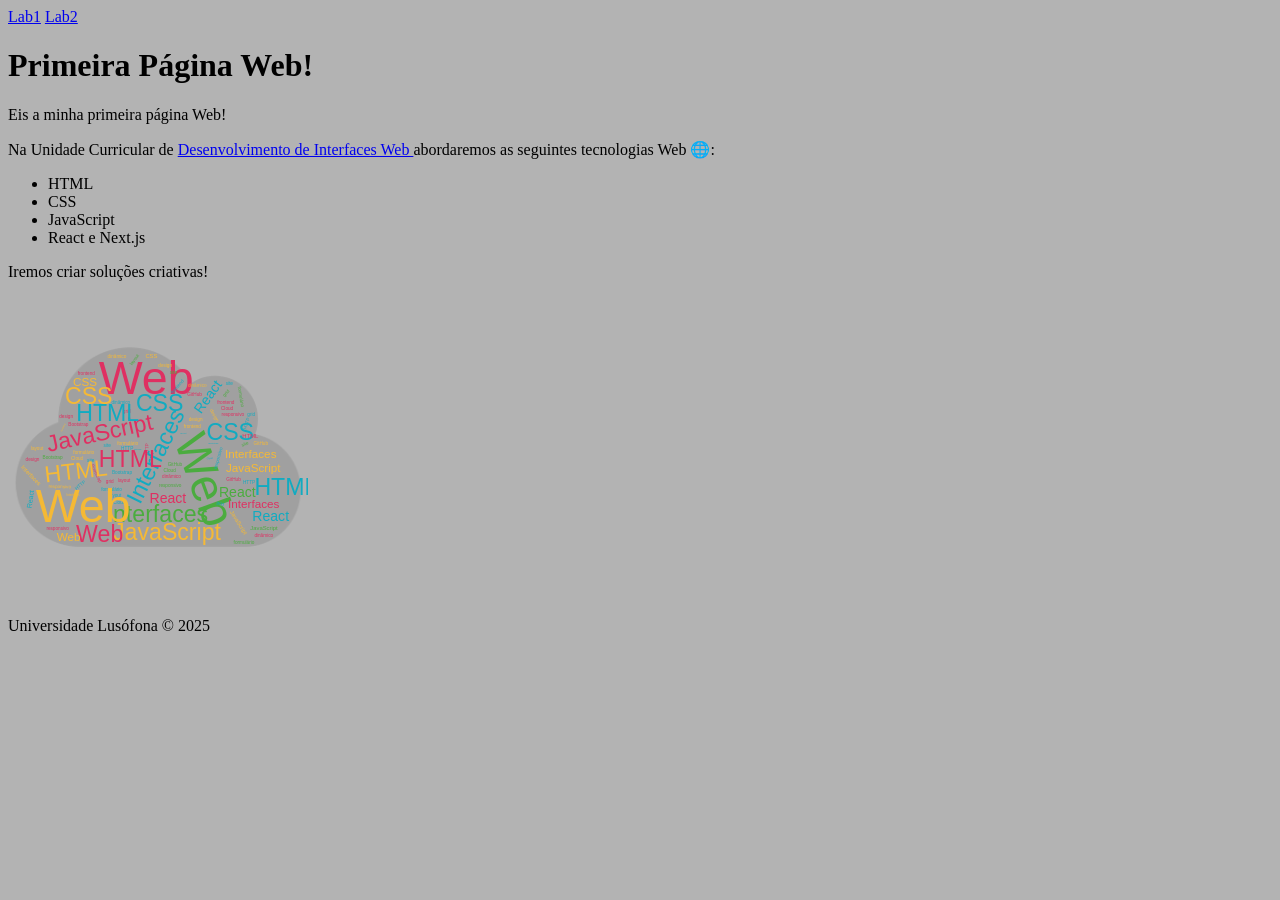
==== index.html @ bc2b9238 "primeira página web" ====
<!DOCTYPE html>
<html lang="en">
<head>
    <meta charset="UTF-8">
    <meta name="viewport" content="width=device-width, initial-scale=1.0">
    <title>Primeira Página</title>
    <link rel="stylesheet" href="styles.css" />
</head>
<body>
    <a href="lab1/index.html" target="_blank">Lab1</a>
    <a href="lab2/index.html" target="_blank">Lab2</a>
    <header>
        <h1>Primeira Página Web!</h1>
    </header>

    <main>
        <p>Eis a minha primeira página Web!</p>
        <p>
            Na Unidade Curricular de
            <a href="https://moodle.ensinolusofona.pt/course/view.php?id=11232">
                Desenvolvimento de Interfaces Web
            </a>
            abordaremos as seguintes tecnologias Web &#127760;:
        </p>
        <ul>
            <li>HTML</li>
            <li>CSS</li>
            <li>JavaScript</li>
            <li>React e Next.js</li>
        </ul>
        <p>Iremos criar soluções criativas!</p>
        <img src="images/diw.svg" alt="Desenvolvimento de Interfaces Web">
    </main>

    <footer>
        <p>Universidade Lusófona © 2025</p>
    </footer>

</body>
</html>
---- styles.css ----
body {
    background-color: #b3b3b3;
}
img { 
    width: 300px;
}
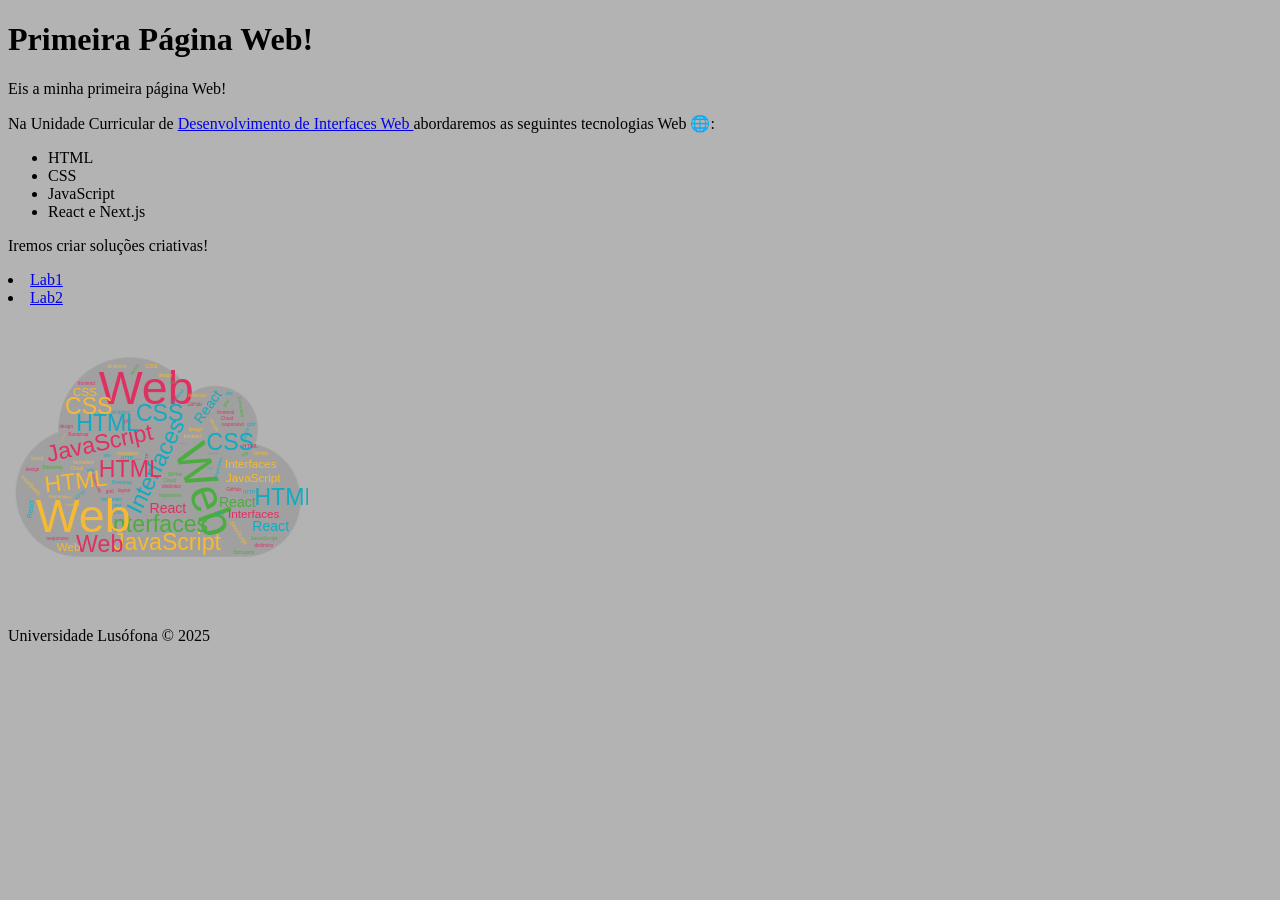
==== commit e5d8ce35: "primeira página web" ====
--- a/index.html
+++ b/index.html
@@ -7,8 +7,6 @@
     <link rel="stylesheet" href="styles.css" />
 </head>
 <body>
-    <a href="lab1/index.html" target="_blank">Lab1</a>
-    <a href="lab2/index.html" target="_blank">Lab2</a>
     <header>
         <h1>Primeira Página Web!</h1>
     </header>
@@ -29,6 +27,8 @@
             <li>React e Next.js</li>
         </ul>
         <p>Iremos criar soluções criativas!</p>
+        <li><a href="lab1/index.html" target="_blank">Lab1</a></li>
+        <li><a href="lab2/index.html" target="_blank">Lab2</a></li>
         <img src="images/diw.svg" alt="Desenvolvimento de Interfaces Web">
     </main>
 
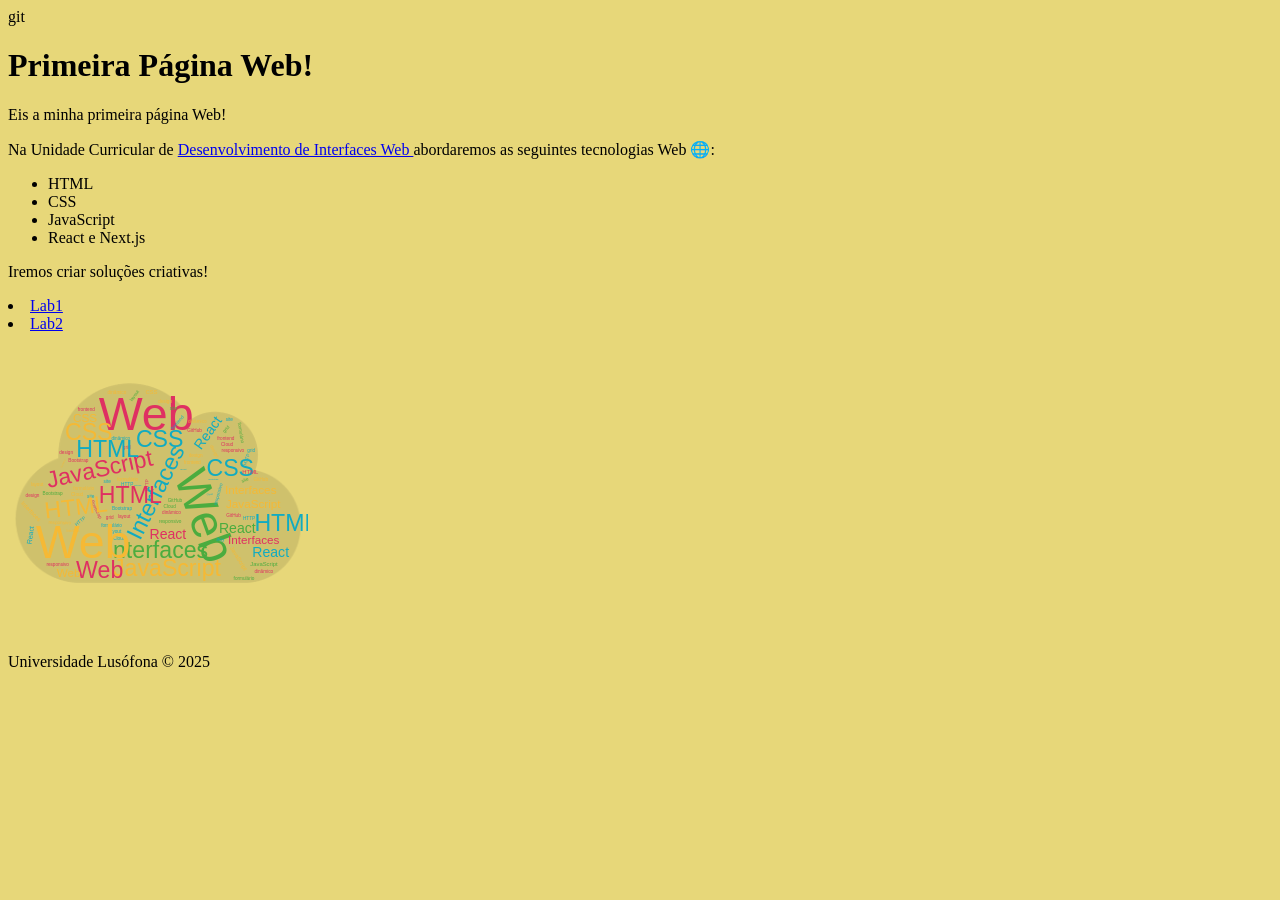
==== commit d7ca5702: "primeira página web" ====
--- a/index.html
+++ b/index.html
@@ -7,6 +7,8 @@
     <link rel="stylesheet" href="styles.css" />
 </head>
 <body>
+    <nav>git
+    </nav>
     <header>
         <h1>Primeira Página Web!</h1>
     </header>
--- a/styles.css
+++ b/styles.css
@@ -1,5 +1,5 @@
 body {
-    background-color: #b3b3b3;
+    background-color: #e7d779;
 }
 img { 
     width: 300px;
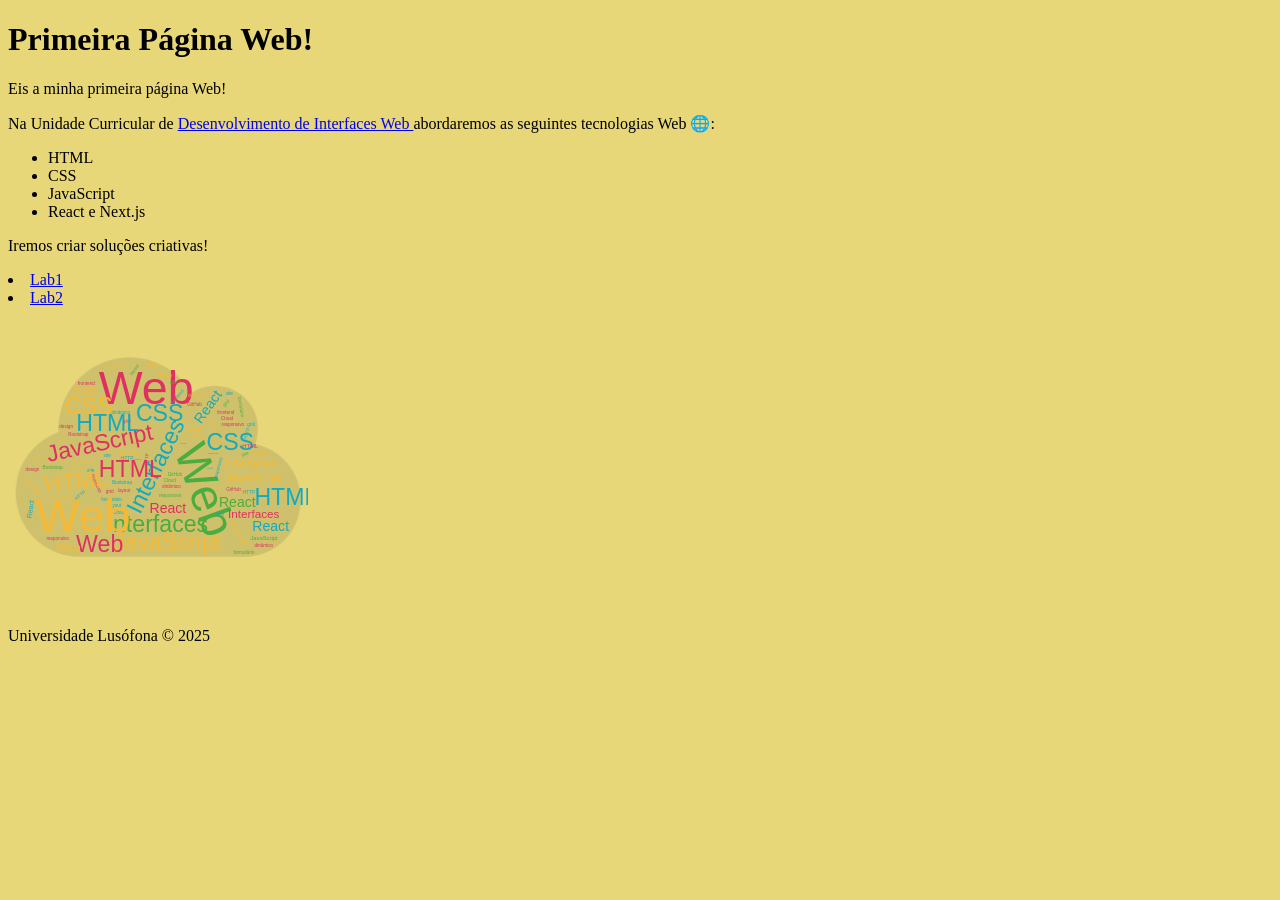
==== commit 74dac2f0: "primeira página web" ====
--- a/index.html
+++ b/index.html
@@ -7,8 +7,7 @@
     <link rel="stylesheet" href="styles.css" />
 </head>
 <body>
-    <nav>git
-    </nav>
+    <nav></nav>
     <header>
         <h1>Primeira Página Web!</h1>
     </header>
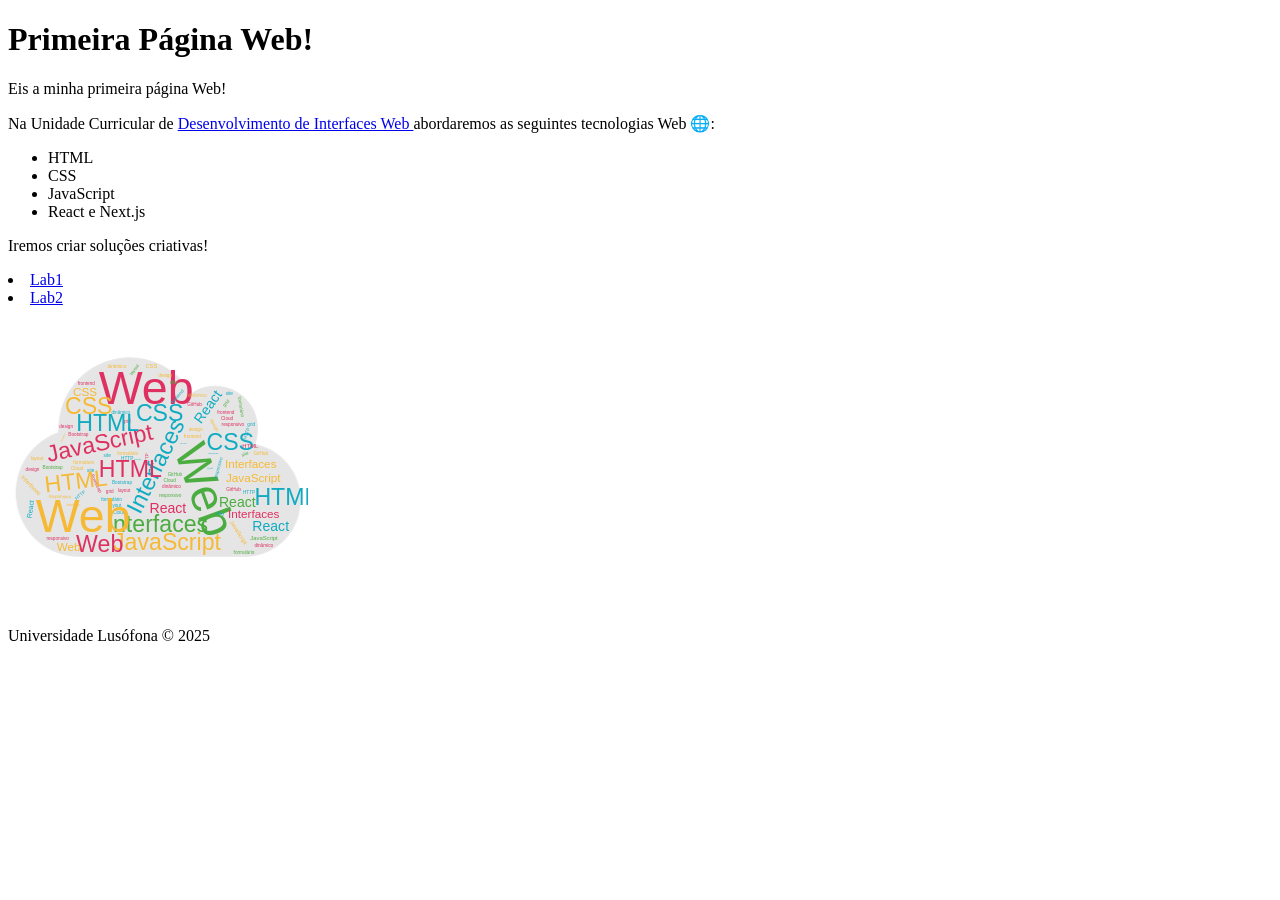
==== commit 2b657156: "primeira página web" ====
--- a/index.html
+++ b/index.html
@@ -36,6 +36,5 @@
     <footer>
         <p>Universidade Lusófona © 2025</p>
     </footer>
-
 </body>
 </html>
--- a/styles.css
+++ b/styles.css
@@ -1,6 +1,25 @@
 body {
-    background-color: #e7d779;
+    background-color: #ffffff;
 }
 img { 
     width: 300px;
-}+}
+.Fotografias {
+    display: flex;
+    flex-direction: row;
+    flex-wrap: wrap;
+    gap: 10px;
+}
+.Fotografias img {
+    width: 150px;
+    border-radius: 20px;
+}
+.poema li:first-child::first-letter {
+    font-size:26px;
+    font-style:italic;
+    padding-right:4px;
+}
+table, th, td {
+  border: 1px solid black;
+  border-collapse: collapse;
+}
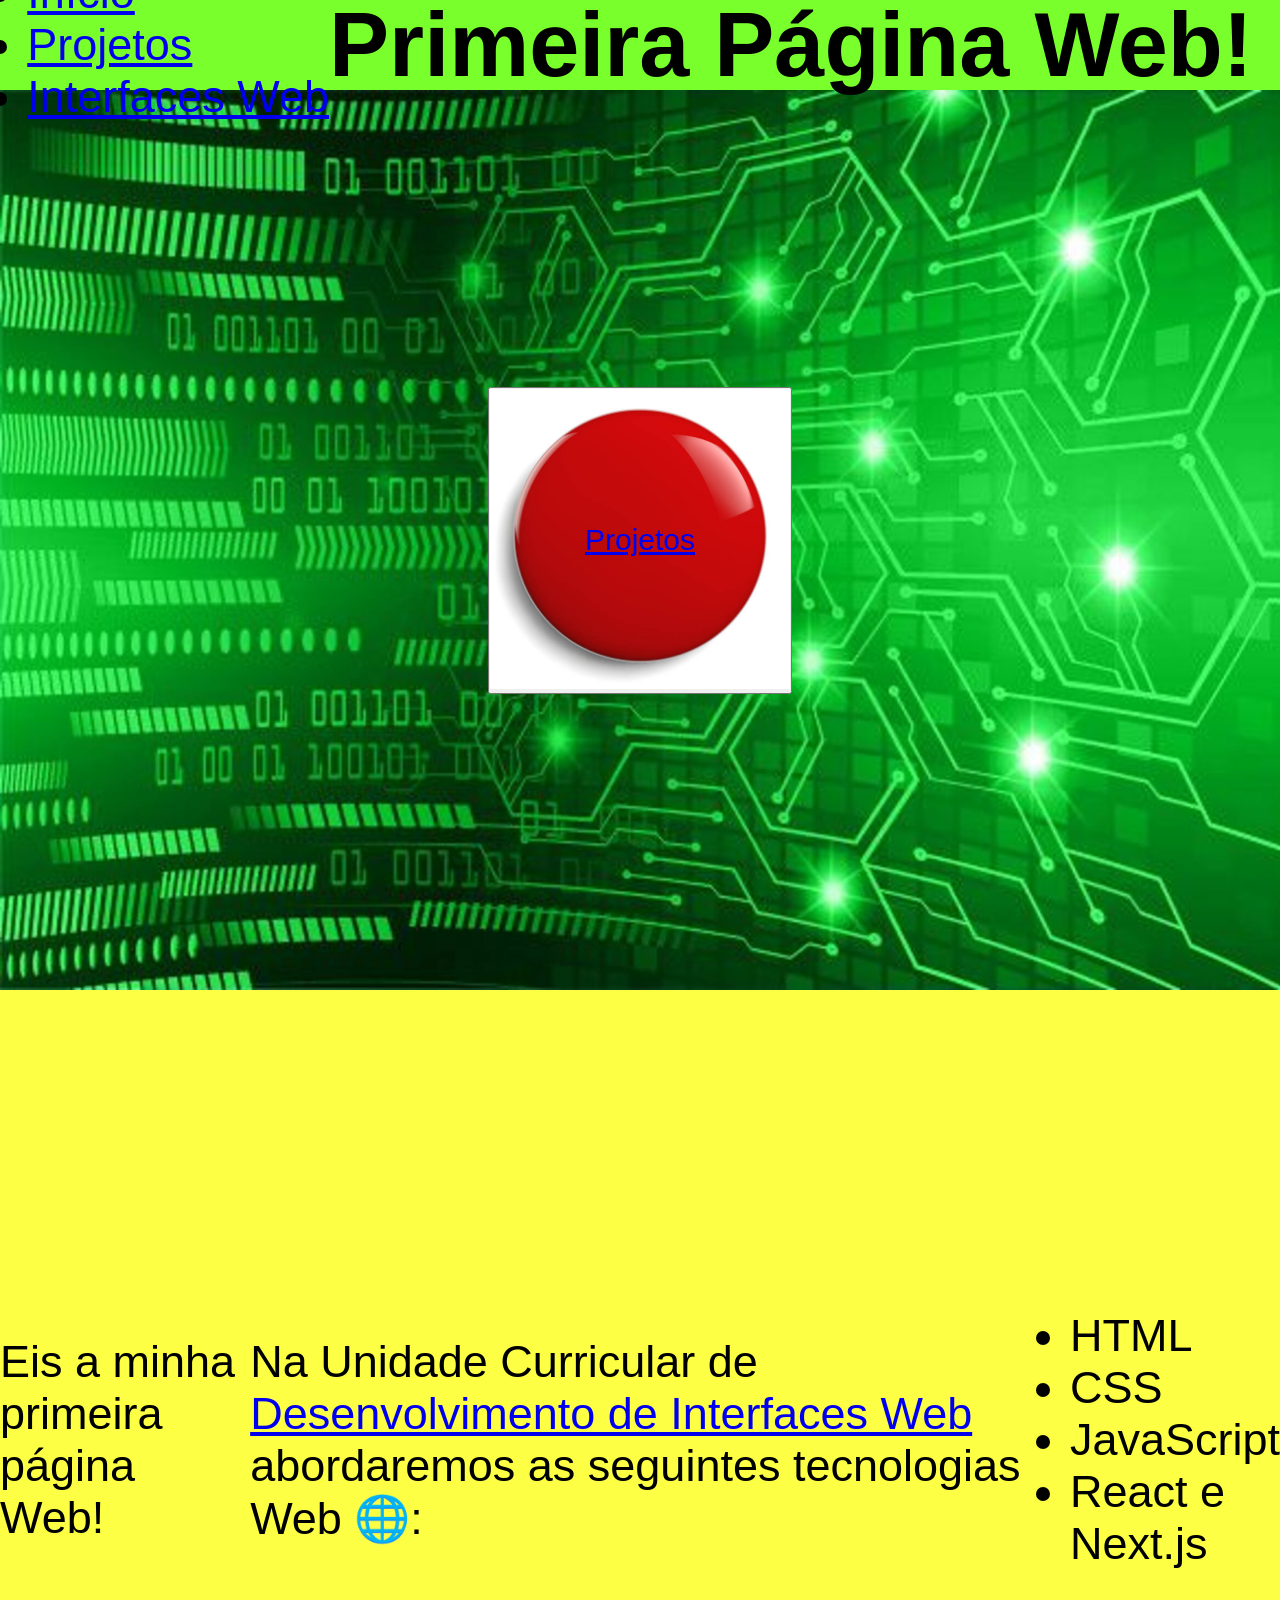
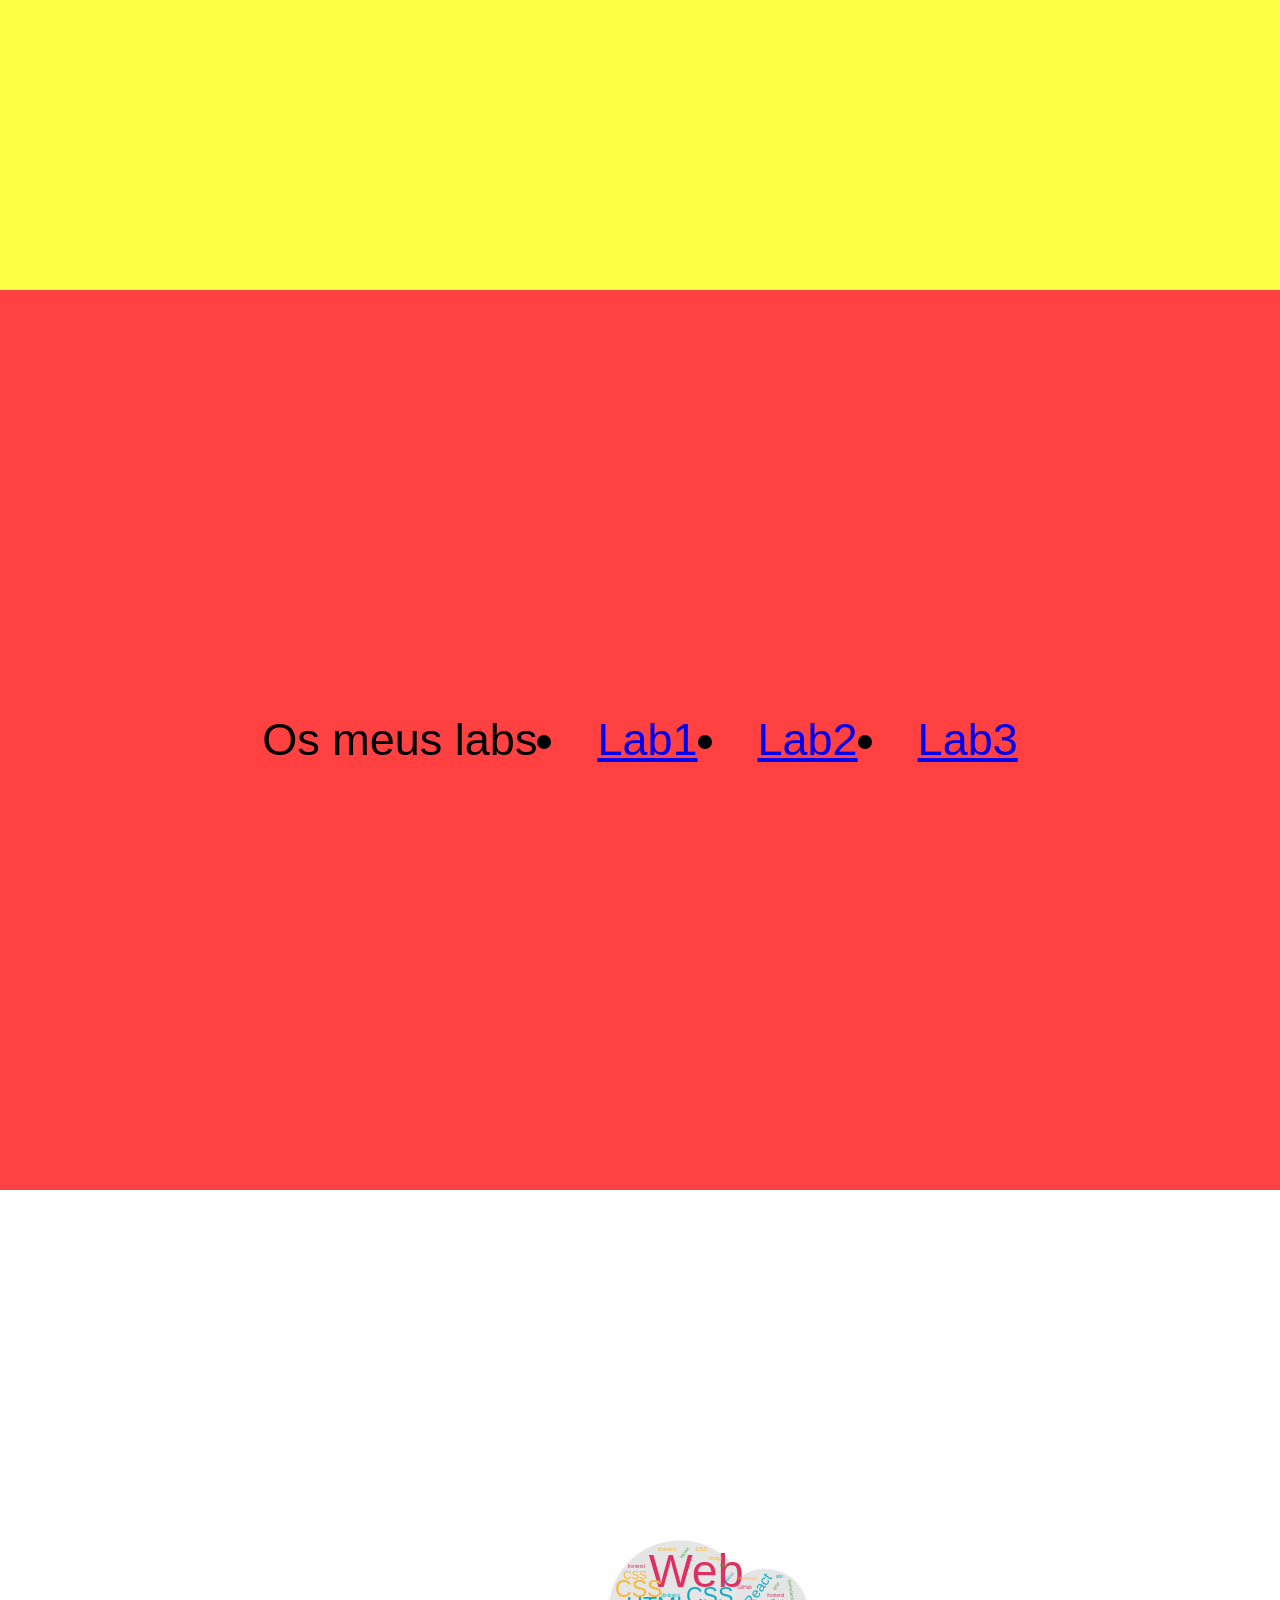
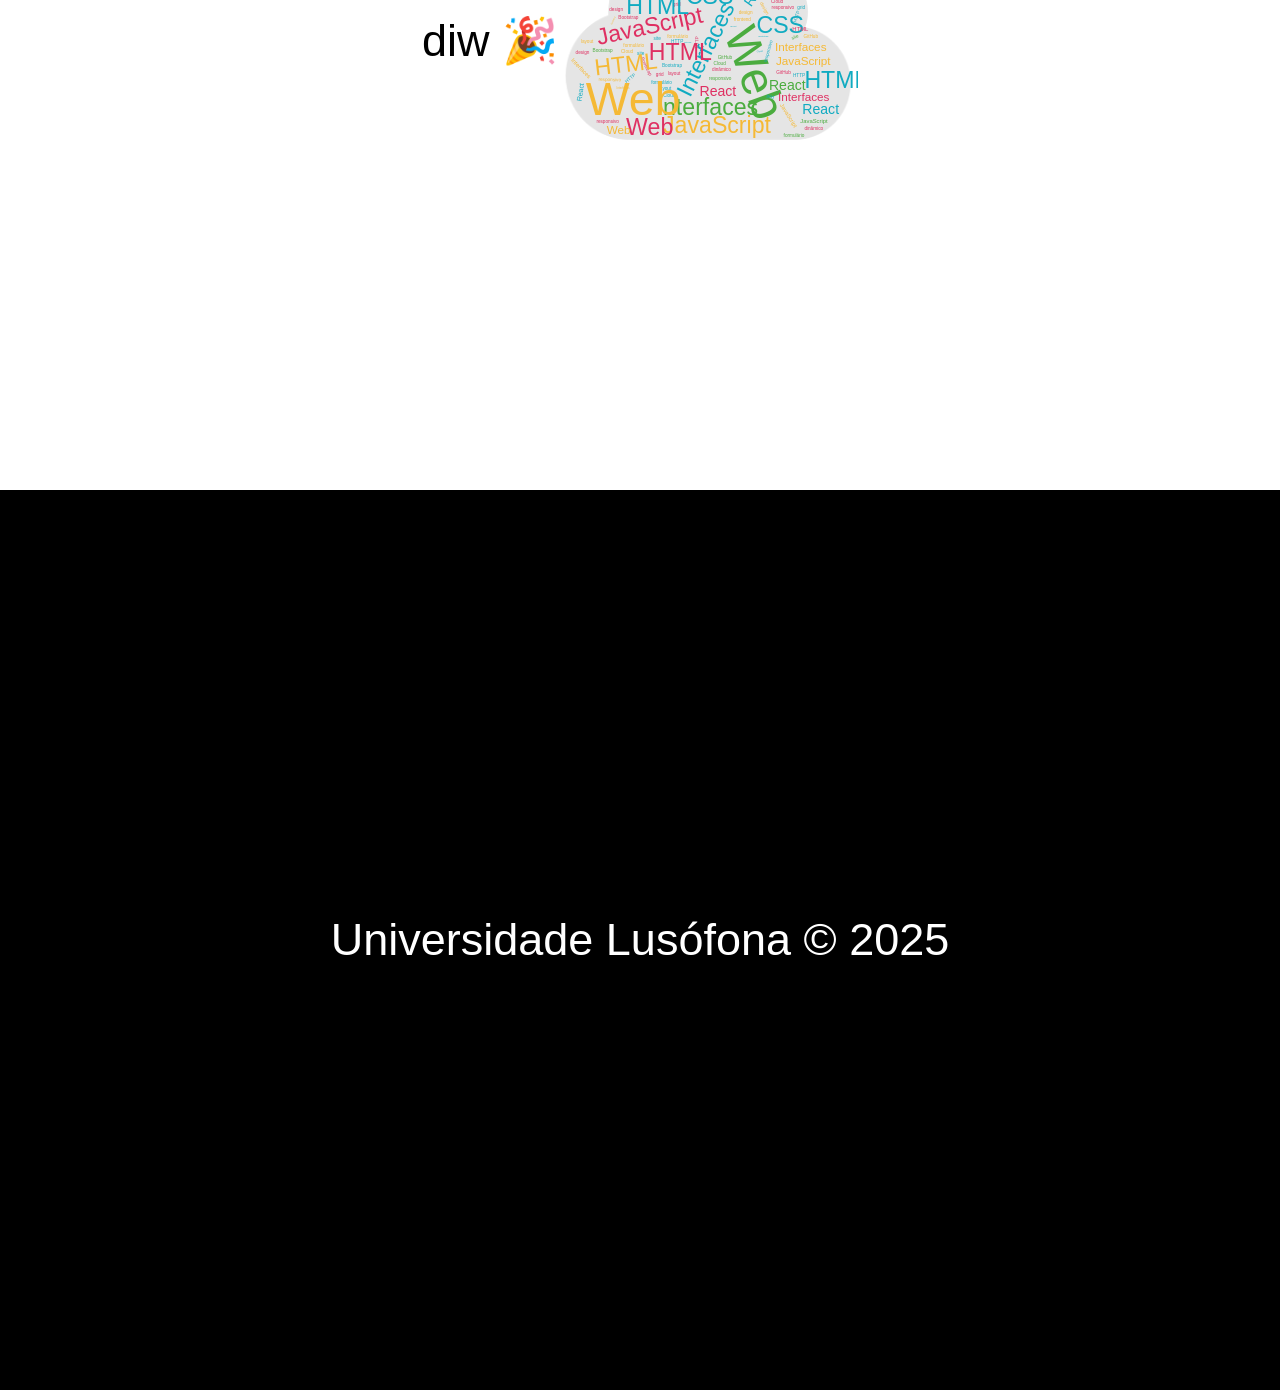
==== commit bf4d0db6: "primeira página web" ====
--- a/index.html
+++ b/index.html
@@ -7,30 +7,50 @@
     <link rel="stylesheet" href="styles.css" />
 </head>
 <body>
-    <nav></nav>
     <header>
+        <nav>
+            <ul class="navBar">
+                <li><a href="#inicio">Início</a></li>
+                <li><a href="#projetos">Projetos</a></li>
+                <li><a href="#cadeira">Interfaces Web</a></li>
+            </ul>
+        </nav>
         <h1>Primeira Página Web!</h1>
     </header>
 
     <main>
-        <p>Eis a minha primeira página Web!</p>
-        <p>
-            Na Unidade Curricular de
-            <a href="https://moodle.ensinolusofona.pt/course/view.php?id=11232">
-                Desenvolvimento de Interfaces Web
-            </a>
-            abordaremos as seguintes tecnologias Web &#127760;:
-        </p>
-        <ul>
-            <li>HTML</li>
-            <li>CSS</li>
-            <li>JavaScript</li>
-            <li>React e Next.js</li>
-        </ul>
-        <p>Iremos criar soluções criativas!</p>
-        <li><a href="lab1/index.html" target="_blank">Lab1</a></li>
-        <li><a href="lab2/index.html" target="_blank">Lab2</a></li>
-        <img src="images/diw.svg" alt="Desenvolvimento de Interfaces Web">
+        <section class="inicio">
+            <button class="container">
+                <img src="images/istockphoto-959978484-612x612.jpg" alt="">
+                <div class="botao"><a href="#projetos">Projetos</a></img></div>
+            </button>
+        </section>
+        <section class="cadeira">
+            <p>Eis a minha primeira página Web!</p>
+            <p>
+                Na Unidade Curricular de
+                <a href="https://moodle.ensinolusofona.pt/course/view.php?id=11232">
+                    Desenvolvimento de Interfaces Web
+                </a>
+                abordaremos as seguintes tecnologias Web &#127760;:
+            </p>
+            <ul>
+                <li>HTML</li>
+                <li>CSS</li>
+                <li>JavaScript</li>
+                <li>React e Next.js</li>
+            </ul>
+        </section>
+        <section id="projetos">
+            <p>Os meus labs</p>
+            <li><a href="lab1/index.html" target="_blank">Lab1</a></li>
+            <li><a href="lab2/index.html" target="_blank">Lab2</a></li>
+            <li><a href="lab3/index.html" target="_blank">Lab3</a></li>
+        </section>
+        <section>
+            <p>diw 🎉</p>
+            <img src="images/diw.svg" alt="Desenvolvimento de Interfaces Web">
+        </section>
     </main>
 
     <footer>
--- a/styles.css
+++ b/styles.css
@@ -4,22 +4,66 @@
 img { 
     width: 300px;
 }
-.Fotografias {
-    display: flex;
-    flex-direction: row;
-    flex-wrap: wrap;
-    gap: 10px;
+* {
+  font-family: sans-serif;
+  padding: 0;
+  margin: 0;
 }
-.Fotografias img {
-    width: 150px;
-    border-radius: 20px;
+
+header,footer, section, footer {
+  display: flex;
+  justify-content: center;
+  align-items: center;
+  font-size: 5vh;
 }
-.poema li:first-child::first-letter {
-    font-size:26px;
-    font-style:italic;
-    padding-right:4px;
+
+header {
+  background: rgb(121, 255, 44);
+  position: sticky;
+  height: 10vh;
+  top: 0;
 }
-table, th, td {
-  border: 1px solid black;
-  border-collapse: collapse;
+
+section:nth-child(1){
+  height: 100vh;
+  background-image: url("images/fb3552daa27822a4655400f8ca17f27a\ \(1\).jpg");
+  background-size: cover;
 }
+
+section:nth-child(2) {
+  height: 100vh;
+  background: rgb(252, 255, 68);
+}
+
+section:nth-child(3) {
+  height: 100vh;
+  background: rgb(255, 65, 65);
+}
+
+section:nth-child(4) {
+  height: 100vh;
+}
+
+footer {
+  height: 100vh;
+  background: black;
+  color: white;
+}
+
+.container {
+  position: relative;
+  text-align: center;
+  color: white;
+}
+
+.botao{
+  font-size: 30px;
+  position: absolute;
+  top: 50%;
+  left: 50%;
+  transform: translate(-50%, -50%);
+}
+
+.navbar{
+    font-size: 20px;
+}
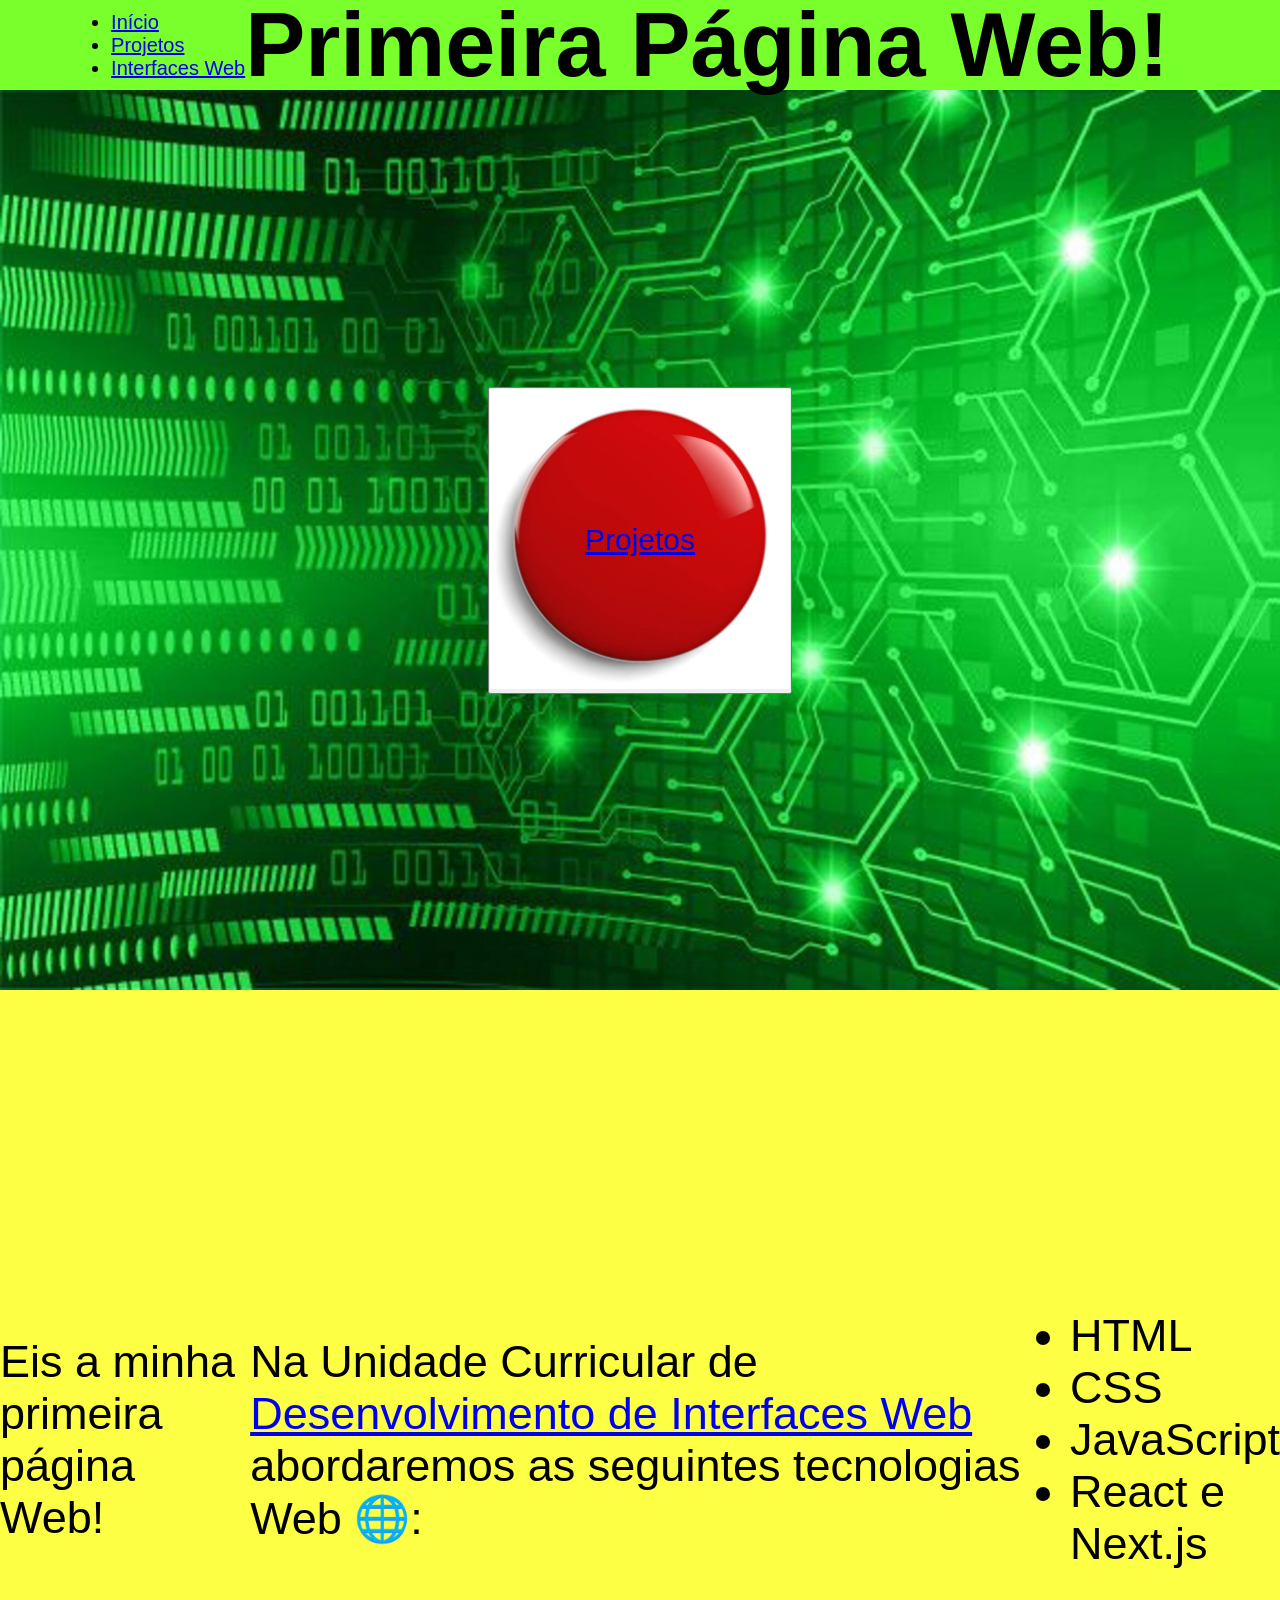
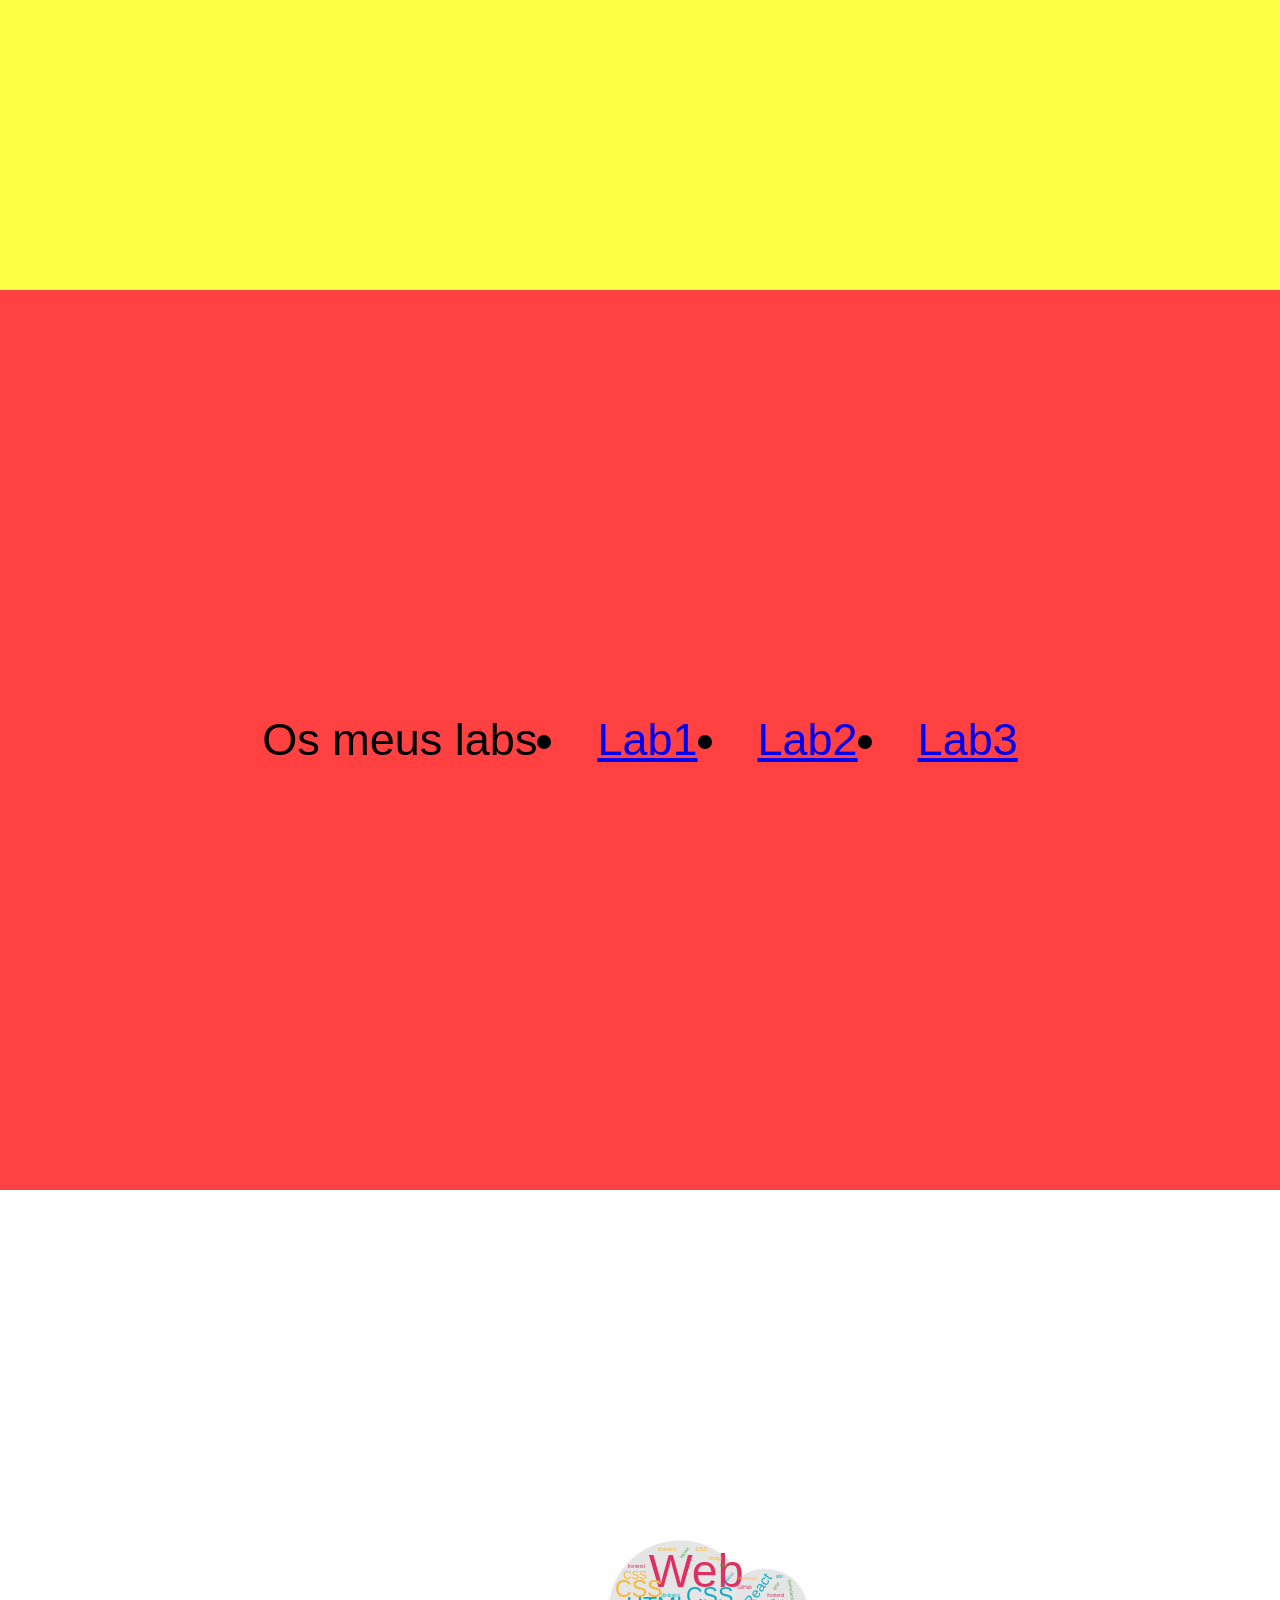
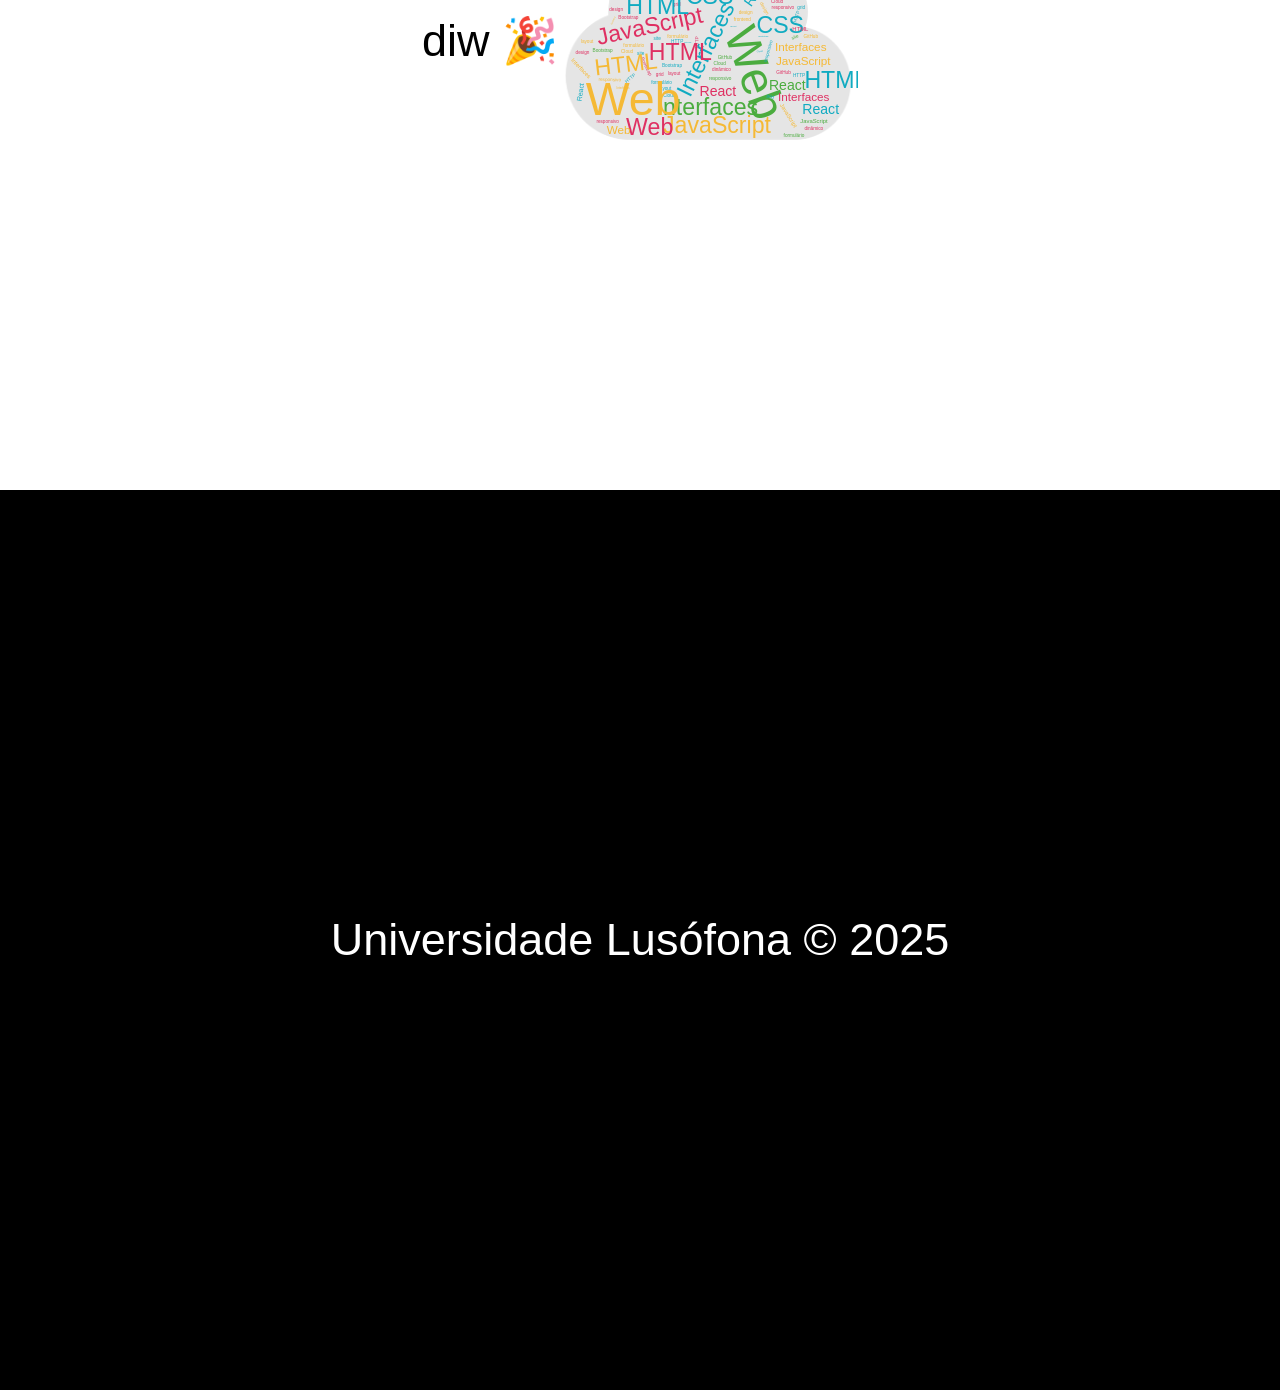
==== commit 94a9fb9d: "primeira página web" ====
--- a/index.html
+++ b/index.html
@@ -19,13 +19,12 @@
     </header>
 
     <main>
-        <section class="inicio">
+        <section id="inicio">
             <button class="container">
-                <img src="images/istockphoto-959978484-612x612.jpg" alt="">
-                <div class="botao"><a href="#projetos">Projetos</a></img></div>
+                <img src="images/istockphoto-959978484-612x612.jpg" alt=""><div class="botao"><a href="#projetos">Projetos</a></img></div>
             </button>
         </section>
-        <section class="cadeira">
+        <section id="cadeira">
             <p>Eis a minha primeira página Web!</p>
             <p>
                 Na Unidade Curricular de
--- a/styles.css
+++ b/styles.css
@@ -64,6 +64,6 @@
   transform: translate(-50%, -50%);
 }
 
-.navbar{
+nav{
     font-size: 20px;
 }
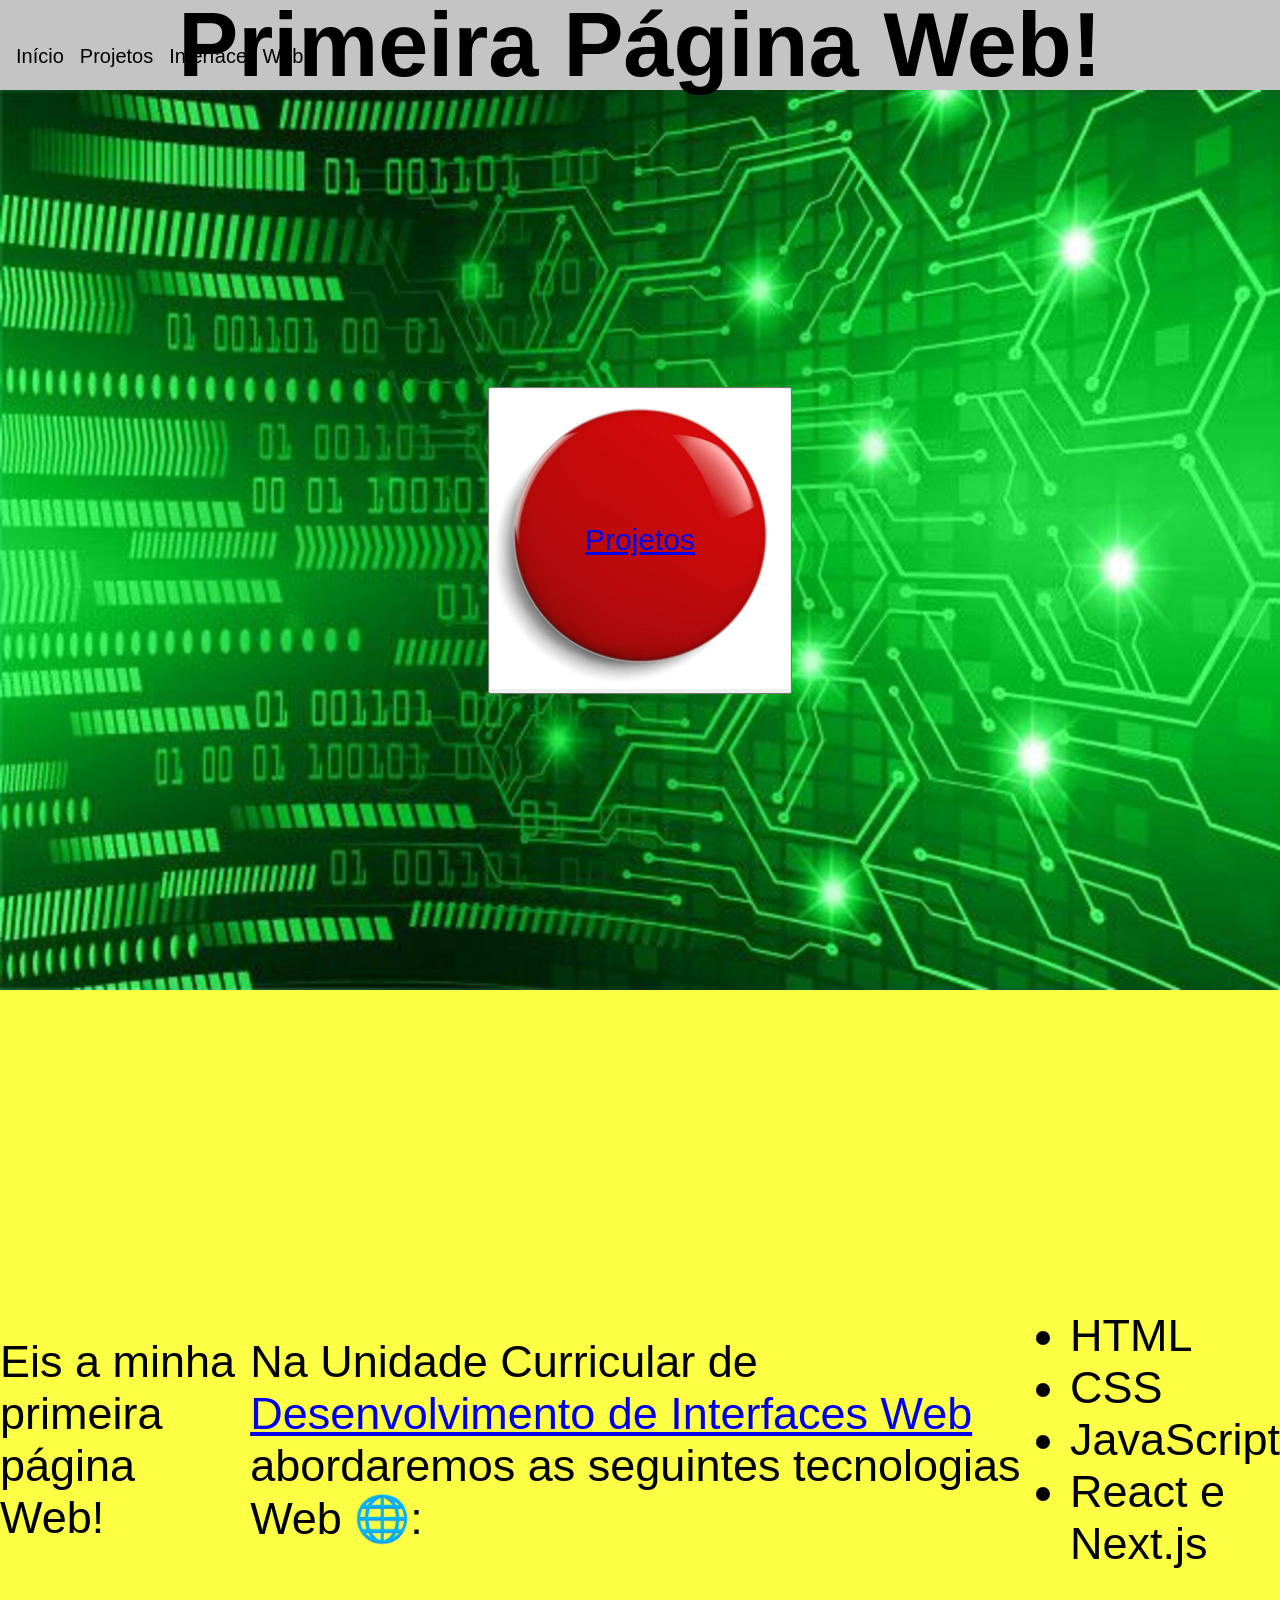
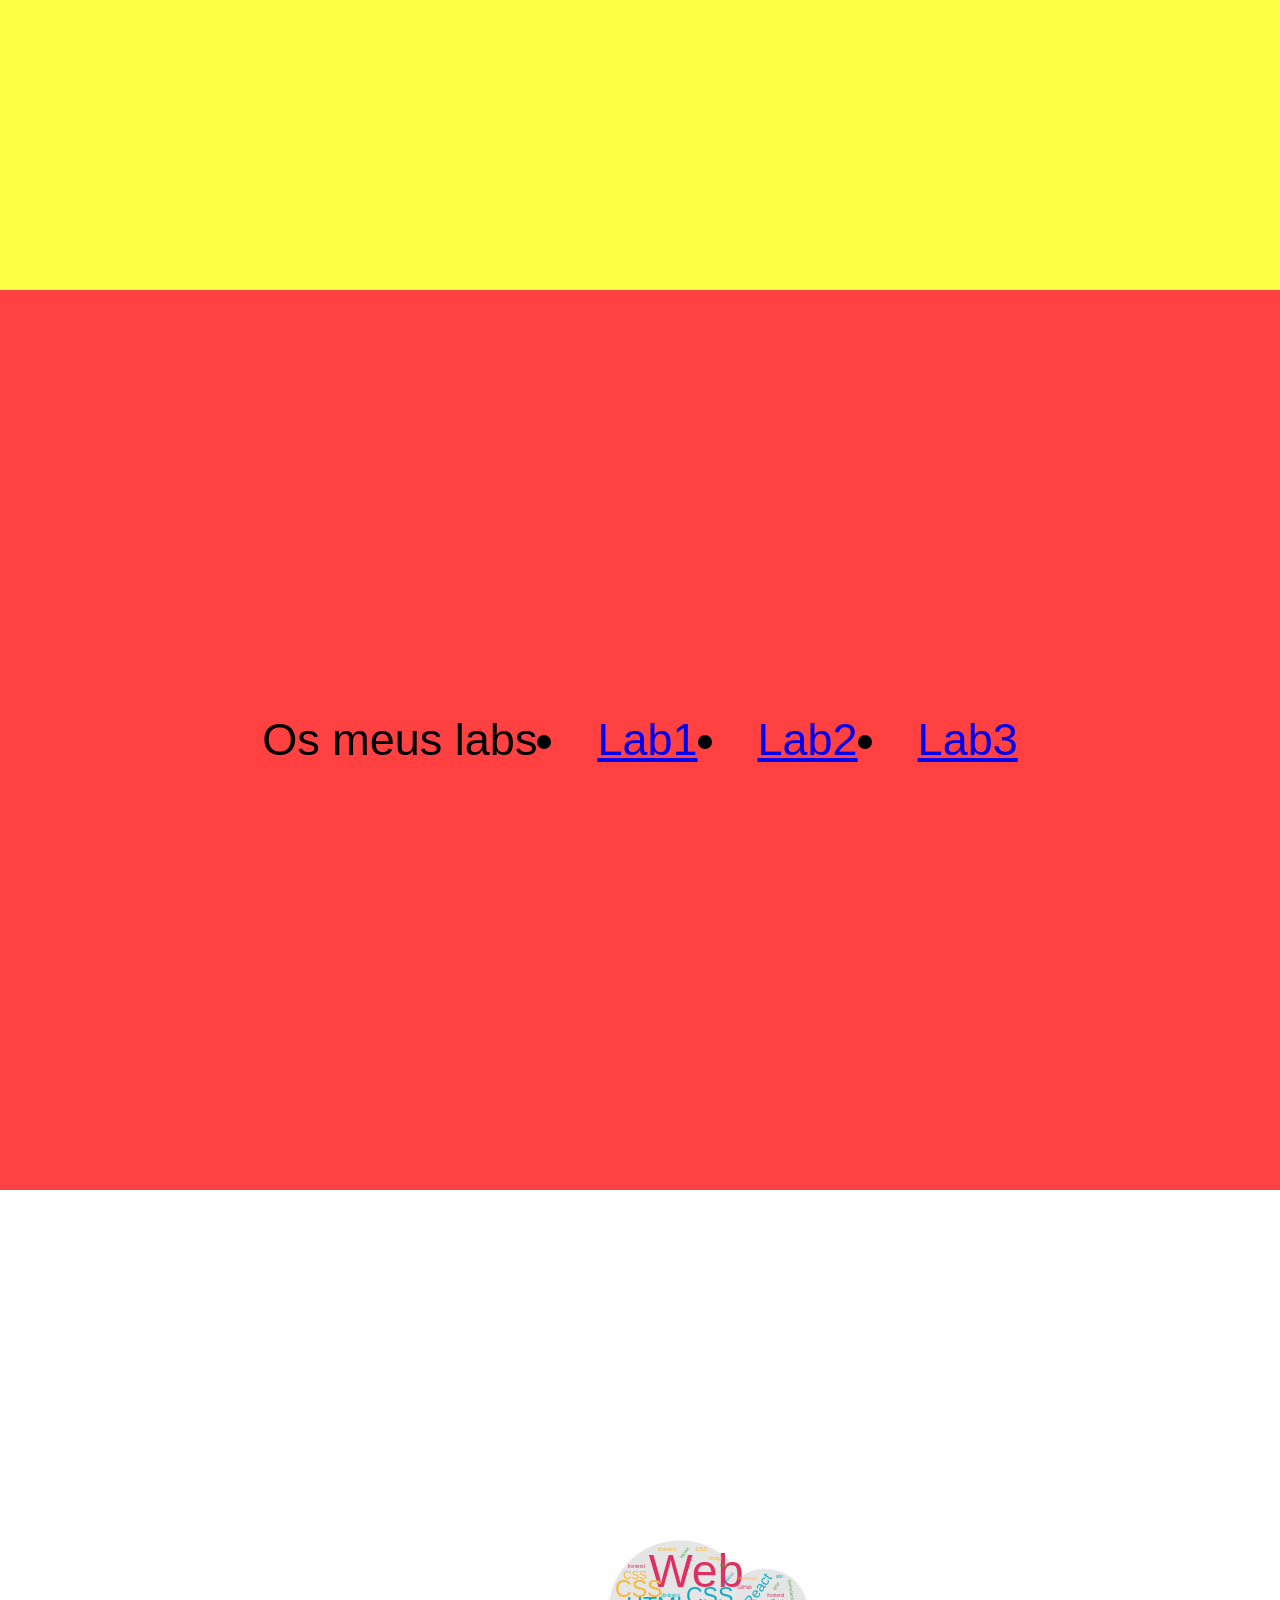
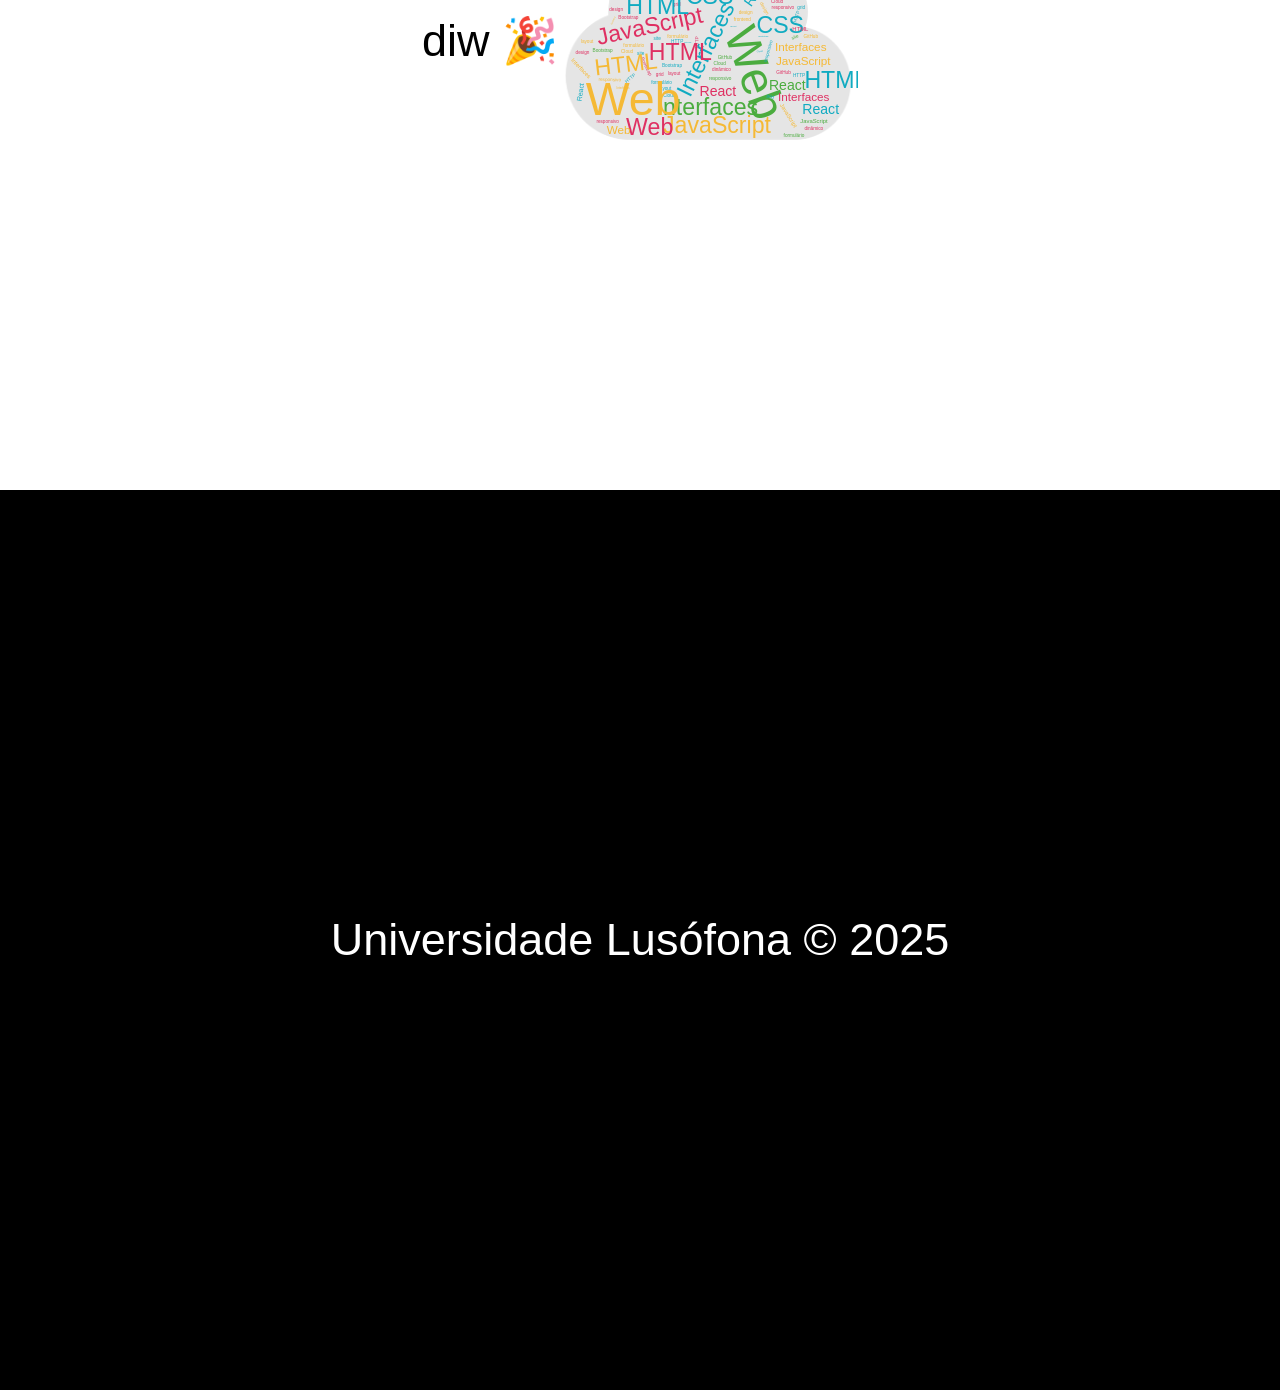
==== commit a51ab388: "primeira página web" ====
--- a/index.html
+++ b/index.html
@@ -9,7 +9,7 @@
 <body>
     <header>
         <nav>
-            <ul class="navBar">
+            <ul>
                 <li><a href="#inicio">Início</a></li>
                 <li><a href="#projetos">Projetos</a></li>
                 <li><a href="#cadeira">Interfaces Web</a></li>
@@ -24,7 +24,7 @@
                 <img src="images/istockphoto-959978484-612x612.jpg" alt=""><div class="botao"><a href="#projetos">Projetos</a></img></div>
             </button>
         </section>
-        <section id="cadeira">
+        <section>
             <p>Eis a minha primeira página Web!</p>
             <p>
                 Na Unidade Curricular de
@@ -46,12 +46,11 @@
             <li><a href="lab2/index.html" target="_blank">Lab2</a></li>
             <li><a href="lab3/index.html" target="_blank">Lab3</a></li>
         </section>
-        <section>
+        <section id="cadeira">
             <p>diw 🎉</p>
             <img src="images/diw.svg" alt="Desenvolvimento de Interfaces Web">
         </section>
     </main>
-
     <footer>
         <p>Universidade Lusófona © 2025</p>
     </footer>
--- a/styles.css
+++ b/styles.css
@@ -5,65 +5,80 @@
     width: 300px;
 }
 * {
-  font-family: sans-serif;
-  padding: 0;
-  margin: 0;
+    font-family: sans-serif;
+    padding: 0;
+    margin: 0;
 }
 
 header,footer, section, footer {
-  display: flex;
-  justify-content: center;
-  align-items: center;
-  font-size: 5vh;
+    display: flex;
+    justify-content: center;
+    align-items: center;
+    font-size: 5vh;
 }
 
 header {
-  background: rgb(121, 255, 44);
-  position: sticky;
-  height: 10vh;
-  top: 0;
+    background: rgb(196, 196, 196);
+    position: sticky;
+    height: 10vh;
+    top: 0;
 }
 
 section:nth-child(1){
-  height: 100vh;
-  background-image: url("images/fb3552daa27822a4655400f8ca17f27a\ \(1\).jpg");
-  background-size: cover;
+    height: 100vh;
+    background-image: url("images/fb3552daa27822a4655400f8ca17f27a\ \(1\).jpg");
+    background-size: cover;
 }
 
 section:nth-child(2) {
-  height: 100vh;
-  background: rgb(252, 255, 68);
+    height: 100vh;
+    background: rgb(252, 255, 68);
 }
 
 section:nth-child(3) {
-  height: 100vh;
-  background: rgb(255, 65, 65);
+    height: 100vh;
+    background: rgb(255, 65, 65);
 }
 
 section:nth-child(4) {
-  height: 100vh;
+    height: 100vh;
 }
 
 footer {
-  height: 100vh;
-  background: black;
-  color: white;
+    height: 100vh;
+    background: black;
+    color: white;
 }
 
 .container {
-  position: relative;
-  text-align: center;
-  color: white;
+    position: relative;
+    text-align: center;
+    color: white;
 }
 
 .botao{
-  font-size: 30px;
-  position: absolute;
-  top: 50%;
-  left: 50%;
-  transform: translate(-50%, -50%);
+    font-size: 30px;
+    position: absolute;
+    top: 50%;
+    left: 50%;
+    transform: translate(-50%, -50%);
 }
 
 nav{
     font-size: 20px;
 }
+
+nav ul{
+    position: absolute;
+    left: 16px;
+    list-style: none;
+    padding: 0;
+    margin: 0;
+    display: flex;
+    gap: 1rem;
+}
+
+nav a{
+    text-decoration: none;
+    color: inherit;
+}
